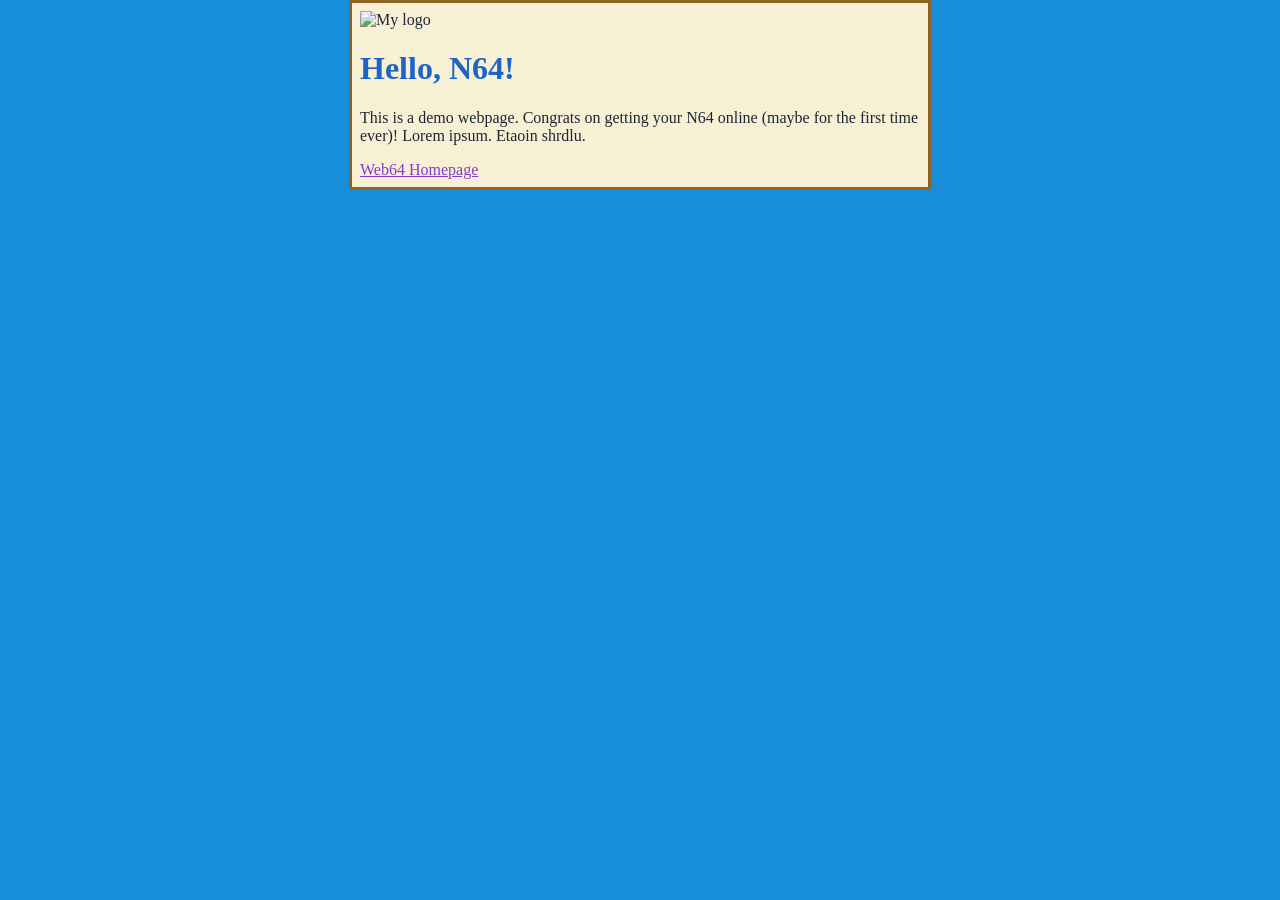
==== index.html @ eb5e54bd "Add files via upload" ====
<!doctype html>
<html>
<head>
  <title>NorthHopper's Web64 Site</title>
  <link rel="stylesheet"
    href="style.css">
</head>
<body>
  <div class="page-shell">
    <img src="images/logo.png"
      alt="My logo"
      width="128" height="64">
    <h1>Hello, N64!</h1>
    <p>This is a demo webpage. Congrats on getting your N64 online (maybe for the first time ever)! Lorem ipsum. Etaoin shrdlu.</p>
    <a href="http://web64.ca/index.html">Web64 Homepage</a>
  </div>
</body>
</html>
---- style.css ----
body {
    background: #178edb;
    color: #1d2633;
    font-family:
    "Web64 Roundabout",
    "Web64 Droid Sans",
    "Web64 AT01";
    font-size: 16px;
    margin: 0;
}

.page-shell {
    max-width: 560px;
    margin: 0 auto;
    padding: 8px;
    background-color: #f7f0d5;
    border: 3px solid #8e6425;
}

h1 {
    color: #1c64c7;
    font-size: 32px;
}

a {
    color: #863bd0;
    cursor: pointer;
}
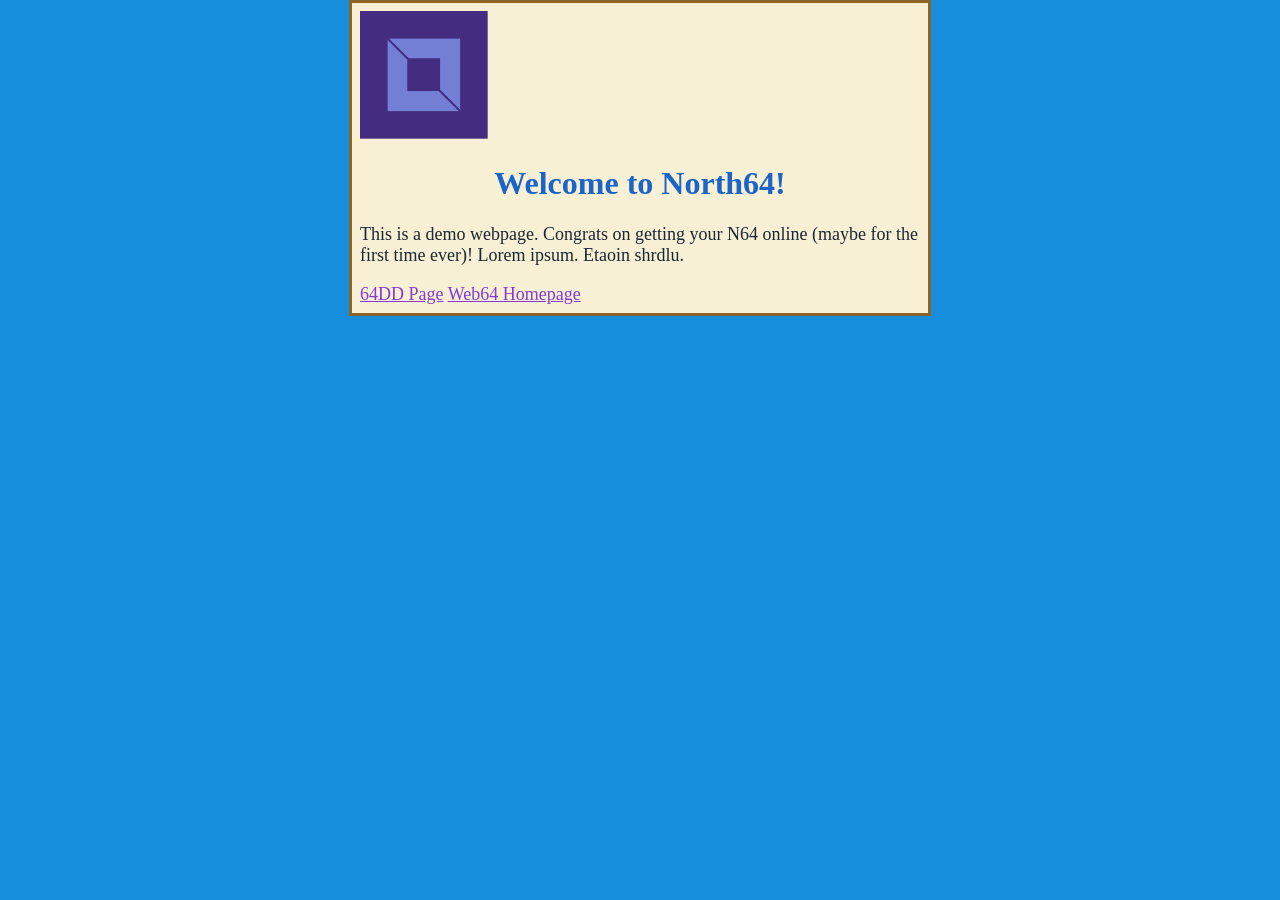
==== commit a1d8bc47: "Add files via upload" ====
--- a/index.html
+++ b/index.html
@@ -7,11 +7,13 @@
 </head>
 <body>
   <div class="page-shell">
-    <img src="images/logo.png"
+    <a href="http://north64.northhopper.xyz"><img src="images/logo.png"
       alt="My logo"
-      width="128" height="64">
-    <h1>Hello, N64!</h1>
+      width="128" height="128">
+    </a>
+    <h1>Welcome to North64!</h1>
     <p>This is a demo webpage. Congrats on getting your N64 online (maybe for the first time ever)! Lorem ipsum. Etaoin shrdlu.</p>
+    <a href="64dd.html">64DD Page</a>
     <a href="http://web64.ca/index.html">Web64 Homepage</a>
   </div>
 </body>
--- a/style.css
+++ b/style.css
@@ -5,11 +5,12 @@
     "Web64 Roundabout",
     "Web64 Droid Sans",
     "Web64 AT01";
-    font-size: 16px;
+    font-size: 18px;
     margin: 0;
 }
 
 .page-shell {
+    max-height: 460px;
     max-width: 560px;
     margin: 0 auto;
     padding: 8px;
@@ -20,6 +21,7 @@
 h1 {
     color: #1c64c7;
     font-size: 32px;
+    text-align: center;
 }
 
 a {
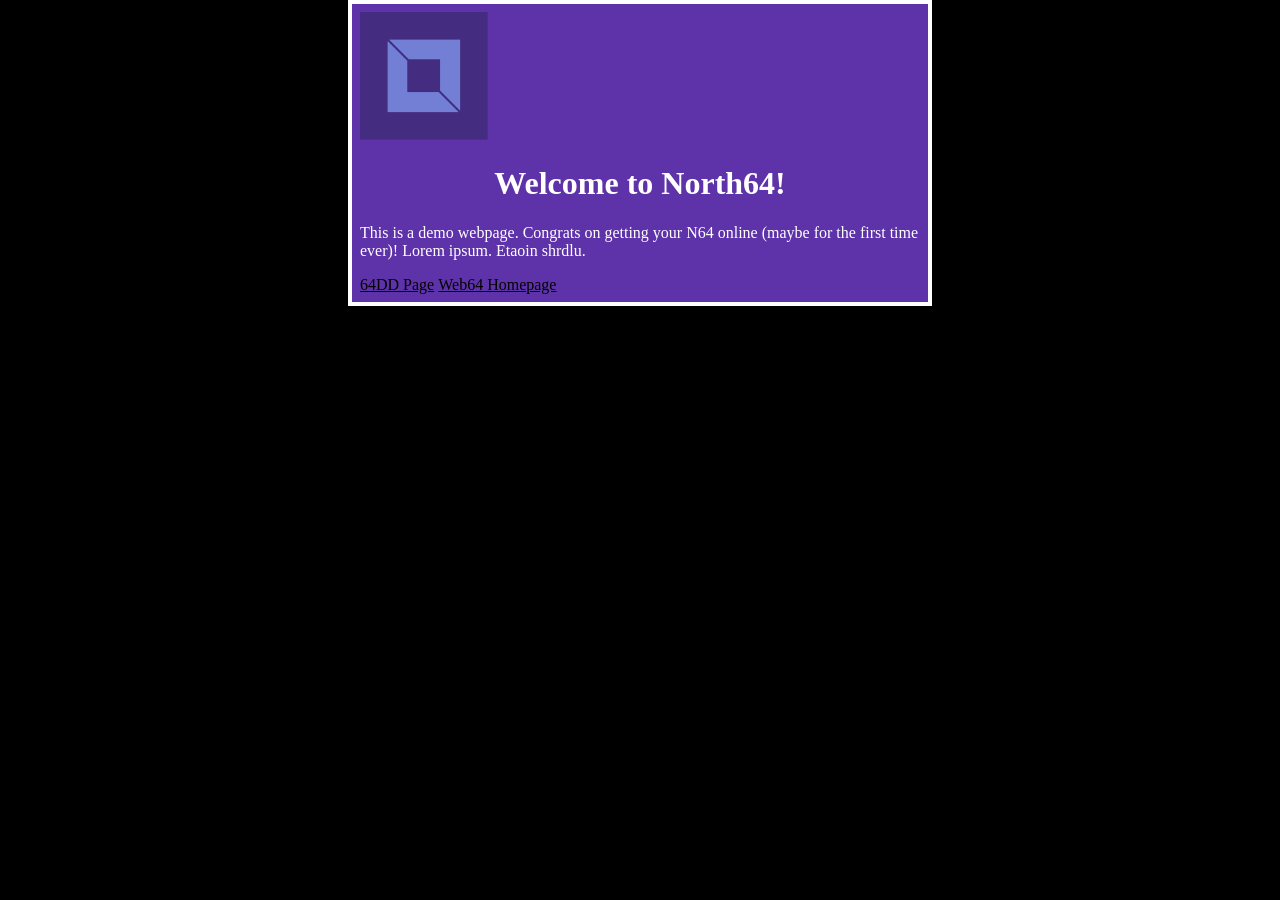
==== commit fca47fa8: "Fix bg and update index" ====
--- a/index.html
+++ b/index.html
@@ -7,7 +7,8 @@
 </head>
 <body>
   <div class="page-shell">
-    <a href="http://north64.northhopper.xyz"><img src="images/logo.png"
+    <a href="http://north64.northhopper.xyz">
+      <img src="images/logo.png"
       alt="My logo"
       width="128" height="128">
     </a>
--- a/style.css
+++ b/style.css
@@ -1,11 +1,13 @@
 body {
-    background: #178edb;
-    color: #1d2633;
+    background: #000000;
+    color: #ffffff;
     font-family:
     "Web64 Roundabout",
     "Web64 Droid Sans",
+    "Web64 Enter Command",
+    "Web64 Silver",
     "Web64 AT01";
-    font-size: 18px;
+    font-size: 16px;
     margin: 0;
 }
 
@@ -14,17 +16,35 @@
     max-width: 560px;
     margin: 0 auto;
     padding: 8px;
-    background-color: #f7f0d5;
-    border: 3px solid #8e6425;
+    background-color: #5e32a8;
+    border: 4px solid #ffffff;
 }
 
 h1 {
-    color: #1c64c7;
+    color: #ffffff;
+    font-family:
+    "Web64 Enter Command",
+    "Web64 Roundabout",
+    "Web64 Droid Sans",
+    "Web64 Silver",
+    "Web64 AT01";
     font-size: 32px;
     text-align: center;
 }
 
 a {
-    color: #863bd0;
+    color: #000000;
     cursor: pointer;
+    font-size: 16px;
+    font-family:
+    "Web64 Enter Command";
 }
+
+p {
+
+    color: #ffffff;
+    font-size: 16px;
+    font-family:
+    "Web64 Enter Command";
+
+}
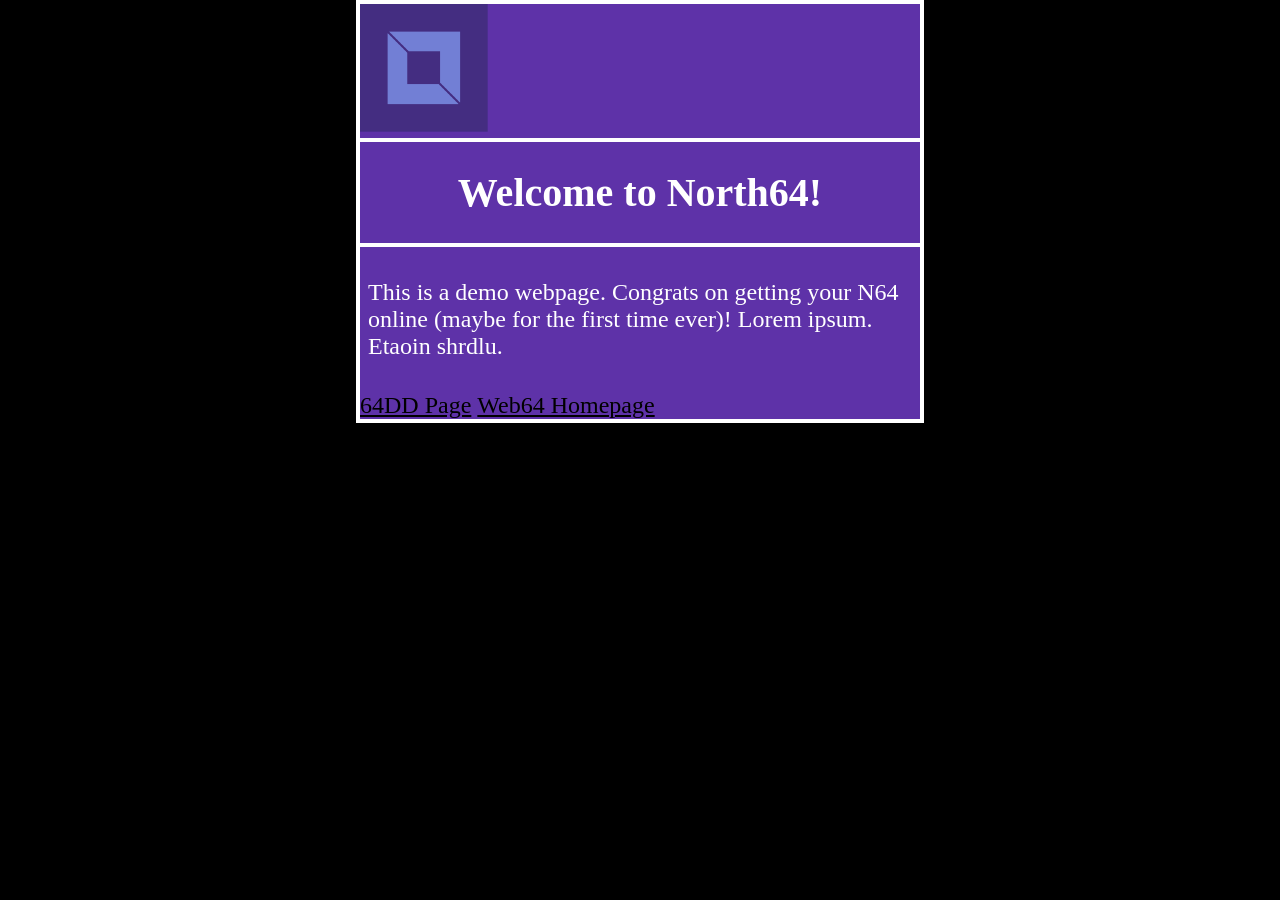
==== commit 43973ea2: "Soon, I shall seek slumber" ====
--- a/index.html
+++ b/index.html
@@ -12,10 +12,11 @@
       alt="My logo"
       width="128" height="128">
     </a>
+    <hr class="header-line">
     <h1>Welcome to North64!</h1>
+    <hr class="header-line">
     <p>This is a demo webpage. Congrats on getting your N64 online (maybe for the first time ever)! Lorem ipsum. Etaoin shrdlu.</p>
-    <a href="64dd.html">64DD Page</a>
-    <a href="http://web64.ca/index.html">Web64 Homepage</a>
+    <a href="64dd.html">64DD Page</a> <a href="http://web64.ca/index.html">Web64 Homepage</a>
   </div>
 </body>
 </html>
--- a/style.css
+++ b/style.css
@@ -7,7 +7,7 @@
     "Web64 Enter Command",
     "Web64 Silver",
     "Web64 AT01";
-    font-size: 16px;
+    font-size: 24px;
     margin: 0;
 }
 
@@ -15,7 +15,7 @@
     max-height: 460px;
     max-width: 560px;
     margin: 0 auto;
-    padding: 8px;
+    padding: 0px;
     background-color: #5e32a8;
     border: 4px solid #ffffff;
 }
@@ -28,14 +28,23 @@
     "Web64 Droid Sans",
     "Web64 Silver",
     "Web64 AT01";
-    font-size: 32px;
+    font-size: 40px;
     text-align: center;
+}
+
+/* Style the HR to act as your solid top/bottom lines */
+hr.header-line {
+    border: none;               /* Reset any default browser 3D shading */
+    background-color: #ffffff;  /* Fill color */
+    color: #ffffff;             /* Fallback for older browsers */
+    height: 4px;                /* Match your 4px border thickness */
+    margin: 0;                  /* Flush against the container edges */
 }
 
 a {
     color: #000000;
     cursor: pointer;
-    font-size: 16px;
+    font-size: 24px;
     font-family:
     "Web64 Enter Command";
 }
@@ -43,8 +52,9 @@
 p {
 
     color: #ffffff;
-    font-size: 16px;
+    font-size: 24px;
     font-family:
     "Web64 Enter Command";
+    padding: 8px;
 
 }
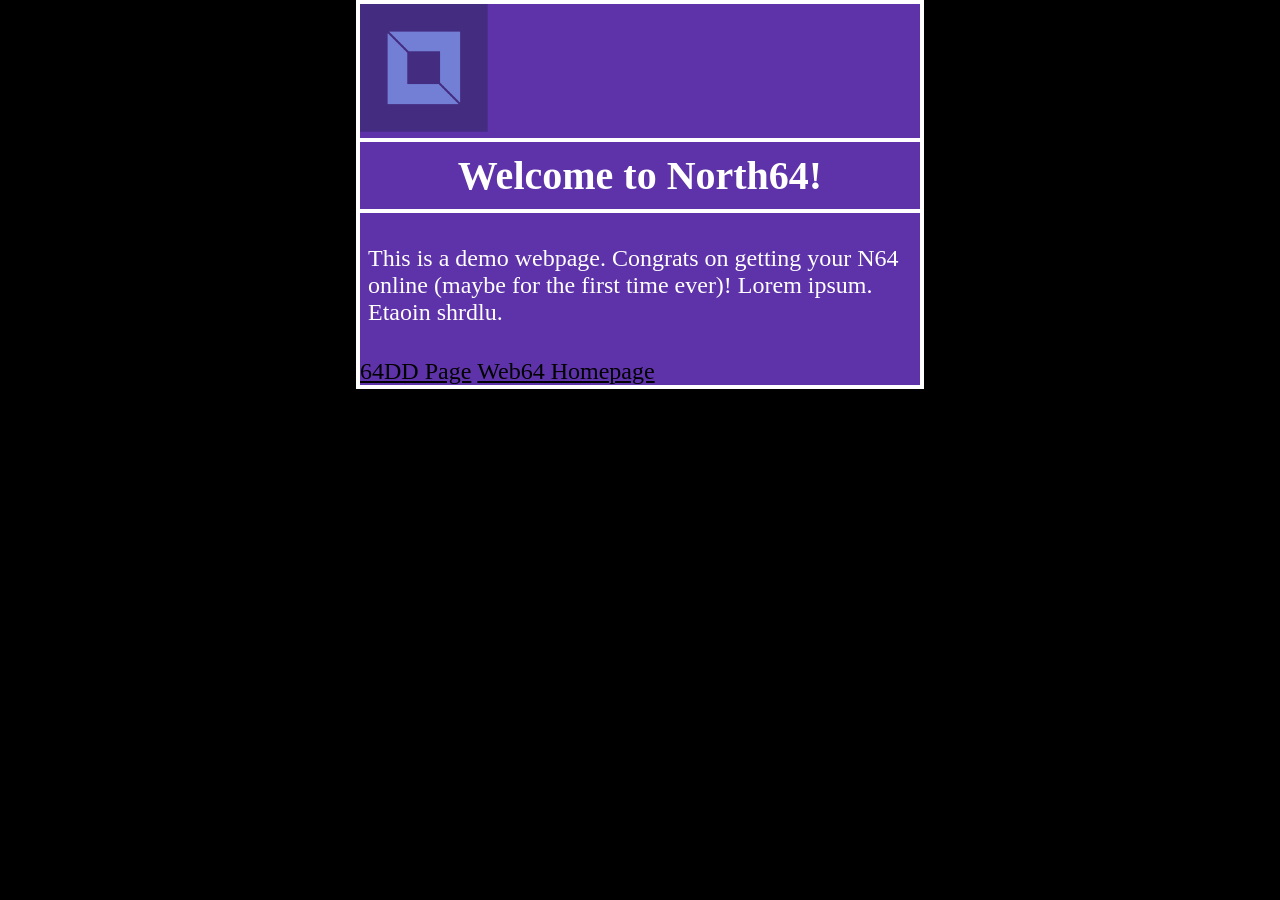
==== commit cfc4d9c5: "Trying a more simple outline method" ====
--- a/index.html
+++ b/index.html
@@ -12,9 +12,9 @@
       alt="My logo"
       width="128" height="128">
     </a>
-    <hr class="header-line">
+    <div class="header-row">
     <h1>Welcome to North64!</h1>
-    <hr class="header-line">
+    </div>
     <p>This is a demo webpage. Congrats on getting your N64 online (maybe for the first time ever)! Lorem ipsum. Etaoin shrdlu.</p>
     <a href="64dd.html">64DD Page</a> <a href="http://web64.ca/index.html">Web64 Homepage</a>
   </div>
--- a/style.css
+++ b/style.css
@@ -21,24 +21,18 @@
 }
 
 h1 {
+    background-color: #5e32a8; /* Match page shell background to mask the inner area */
     color: #ffffff;
-    font-family:
-    "Web64 Enter Command",
-    "Web64 Roundabout",
-    "Web64 Droid Sans",
-    "Web64 Silver",
-    "Web64 AT01";
+    font-family: "Web64 Enter Command", "Web64 Roundabout", "Web64 Droid Sans", "Web64 Silver", "Web64 AT01";
     font-size: 40px;
     text-align: center;
+    margin: 0;                /* Keep it flush */
+    padding: 10px 0;          /* Inside text padding */
 }
 
-/* Style the HR to act as your solid top/bottom lines */
-hr.header-line {
-    border: none;               /* Reset any default browser 3D shading */
-    background-color: #ffffff;  /* Fill color */
-    color: #ffffff;             /* Fallback for older browsers */
-    height: 4px;                /* Match your 4px border thickness */
-    margin: 0;                  /* Flush against the container edges */
+.header-row {
+    background-color: #ffffff; /* This creates the white line background */
+    padding: 4px 0;           /* 4px top and bottom thickness */
 }
 
 a {
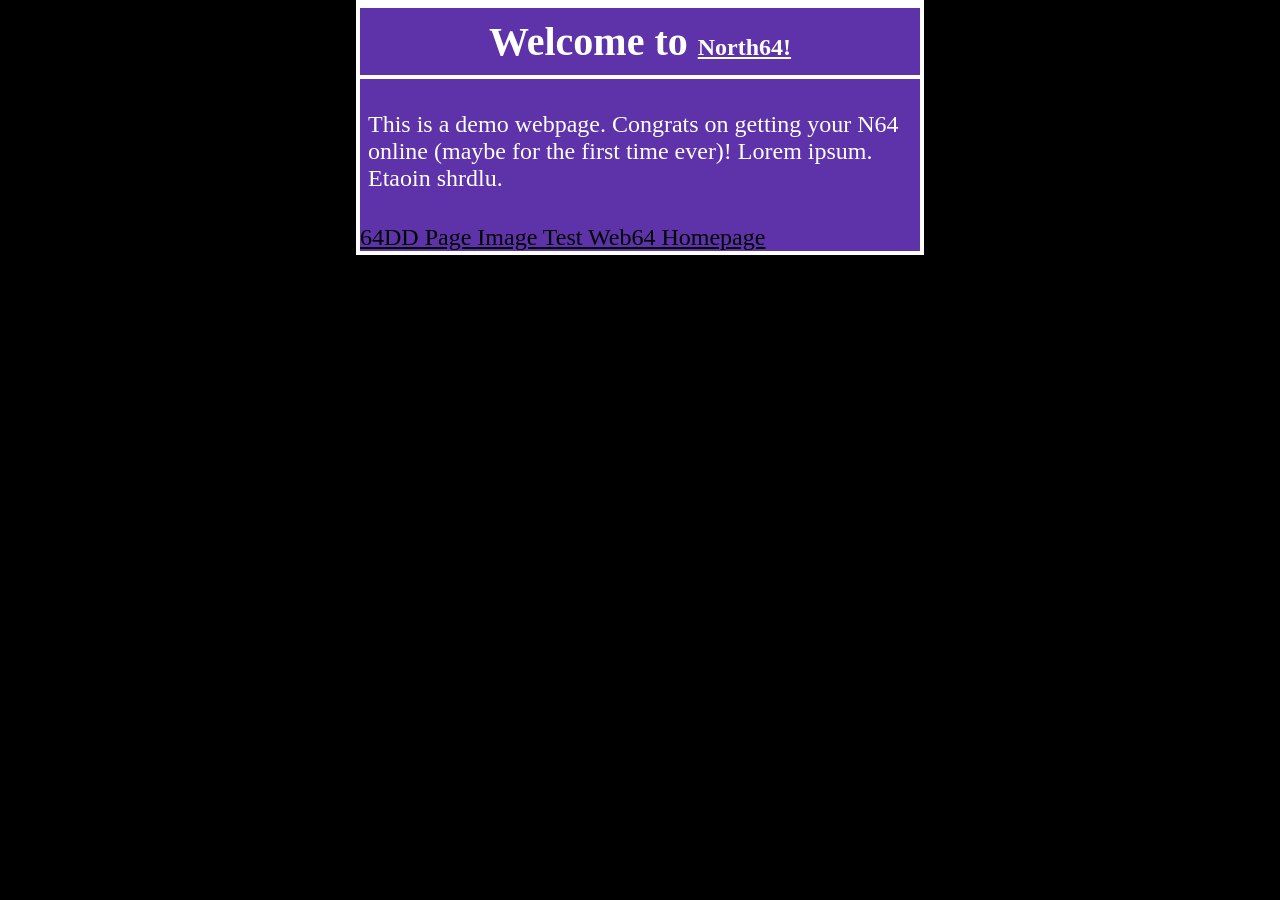
==== commit d3cd6001: "Image test page created" ====
--- a/index.html
+++ b/index.html
@@ -7,16 +7,14 @@
 </head>
 <body>
   <div class="page-shell">
-    <a href="http://north64.northhopper.xyz">
-      <img src="images/logo.png"
-      alt="My logo"
-      width="128" height="128">
-    </a>
     <div class="header-row">
-    <h1>Welcome to North64!</h1>
+    <h1>Welcome to <a href="http://north64.northhopper.xyz" style="color: #ffffff;">North64!</a>
+    </h1>
     </div>
     <p>This is a demo webpage. Congrats on getting your N64 online (maybe for the first time ever)! Lorem ipsum. Etaoin shrdlu.</p>
-    <a href="64dd.html">64DD Page</a> <a href="http://web64.ca/index.html">Web64 Homepage</a>
+    <a href="64dd.html">64DD Page </a>
+    <a href="imgtest.html">Image Test </a>
+    <a href="http://web64.ca/index.html">Web64 Homepage </a>
   </div>
 </body>
 </html>
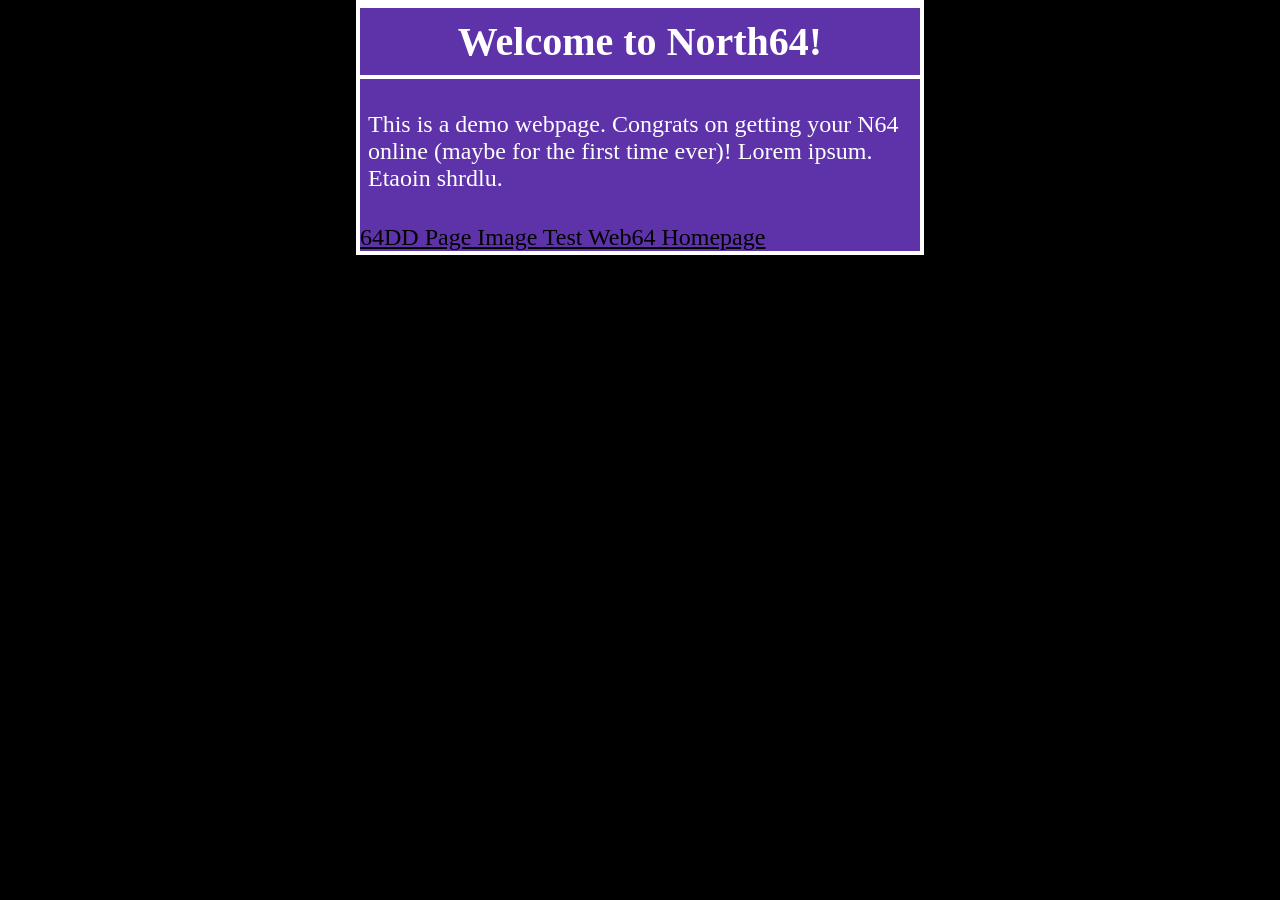
==== commit c5f460c1: "Fixing style errors even though this is an HTML file" ====
--- a/index.html
+++ b/index.html
@@ -8,7 +8,7 @@
 <body>
   <div class="page-shell">
     <div class="header-row">
-    <h1>Welcome to <a href="http://north64.northhopper.xyz" style="color: #ffffff;">North64!</a>
+    <h1>Welcome to <a href="http://northhopper.xyz" style="color: #ffffff; text-decoration: none; font-size: 40px;">North64</a>!
     </h1>
     </div>
     <p>This is a demo webpage. Congrats on getting your N64 online (maybe for the first time ever)! Lorem ipsum. Etaoin shrdlu.</p>
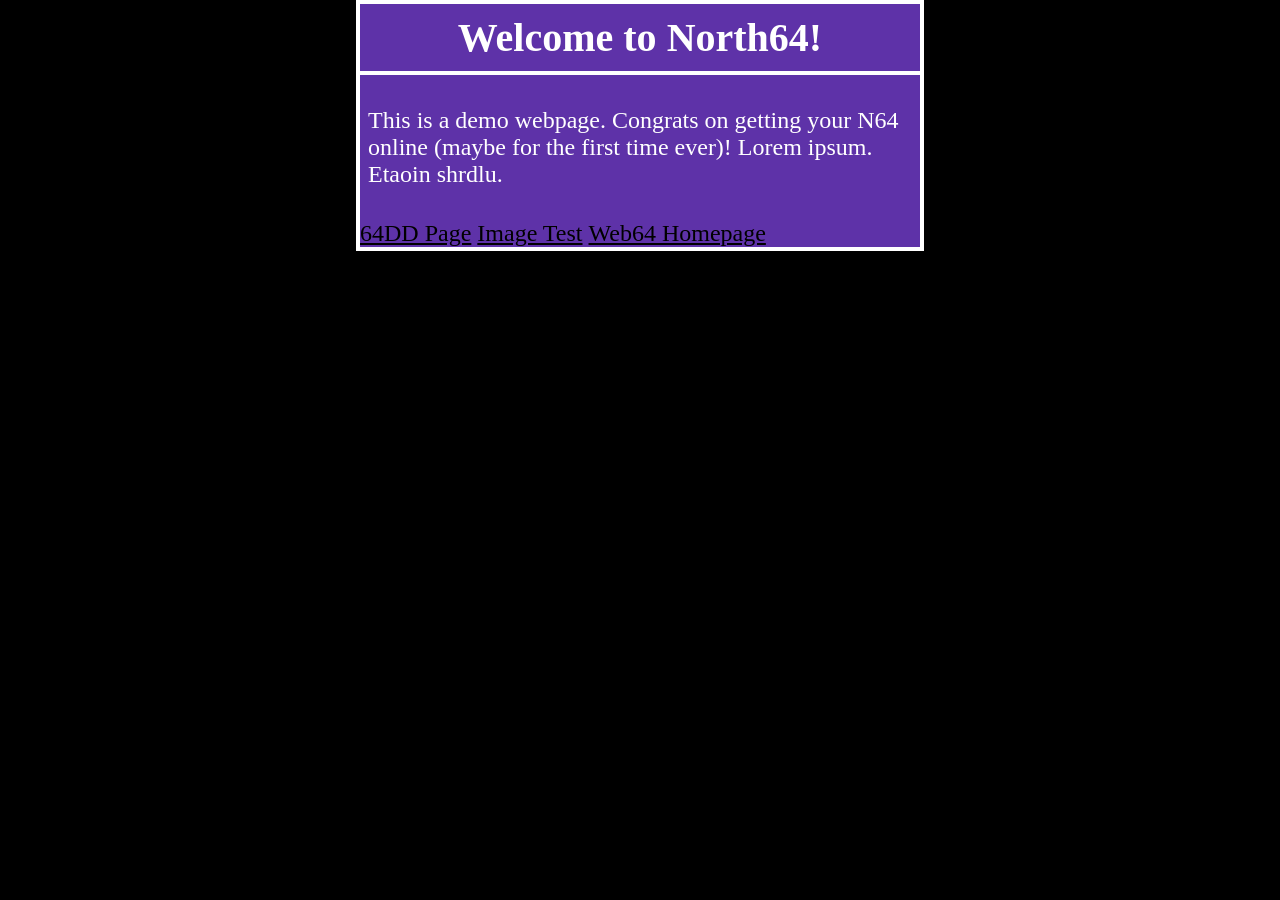
==== commit 7d2fa938: "More mouse bites" ====
--- a/index.html
+++ b/index.html
@@ -7,14 +7,14 @@
 </head>
 <body>
   <div class="page-shell">
-    <div class="header-row">
-    <h1>Welcome to <a href="http://northhopper.xyz" style="color: #ffffff; text-decoration: none; font-size: 40px;">North64</a>!
+    <div class="header-row-bottom-outline">
+    <h1>Welcome to <a href="http://north64.northhopper.xyz" style="color: #ffffff; text-decoration: none; font-size: 40px;">North64</a>!
     </h1>
     </div>
     <p>This is a demo webpage. Congrats on getting your N64 online (maybe for the first time ever)! Lorem ipsum. Etaoin shrdlu.</p>
-    <a href="64dd.html">64DD Page </a>
-    <a href="imgtest.html">Image Test </a>
-    <a href="http://web64.ca/index.html">Web64 Homepage </a>
+    <a href="64dd.html">64DD Page</a>
+    <a href="imgtest.html"> Image Test</a>
+    <a href="http://web64.ca/index.html"> Web64 Homepage</a>
   </div>
 </body>
 </html>
--- a/style.css
+++ b/style.css
@@ -35,6 +35,12 @@
     padding: 4px 0;           /* 4px top and bottom thickness */
 }
 
+.header-row-bottom-outline {
+    background-color: #ffffff; /* This creates the white line background */
+    padding: 0 0 4px 0;       /* Top: 0px, Right: 0px, Bottom: 4px, Left: 0px */
+}
+
+
 a {
     color: #000000;
     cursor: pointer;
